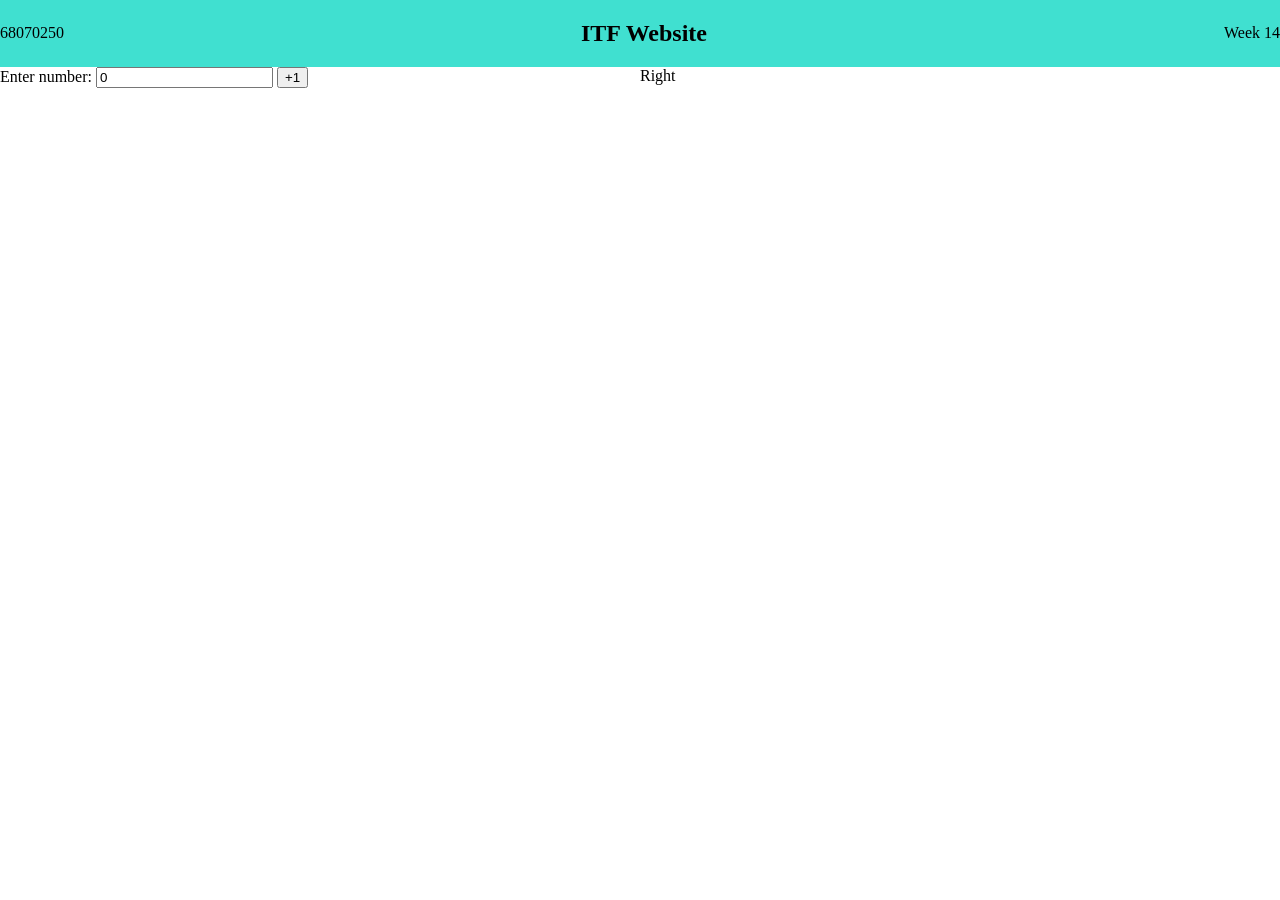
==== index.html @ 5cdeaf4a "add file just add file" ====
<!DOCTYPE html>
<html lang="en">
<head>
    <meta charset="UTF-8">
    <meta name="viewport" content="width=device-width, initial-scale=1.0">
    <title>Document</title>
    <link rel = "stylesheet" href = "styles.css">
</head>
<body>
    <nav>
        <p>68070250</p>
        <h2>ITF Website</h2>
        <p2>Week 14</p2>
    </nav>
    <div class = "container">
        <div>
            Enter number: <input type = "number" id = "my_input" value = 0>
            <button onclick = "add()"> +1</button>
        </div>
        <div>
            Right
        </div>
    </div>
    <script src = "script.js"></script>
</body>
</html>
---- styles.css ----
nav {
    background-color: turquoise;
    display: flex;
    justify-content: space-between;
    align-items: center;
    
}

body {
    margin: 0;
}

.container {
    display: grid;
    grid-template-columns: 50% 50%;
}
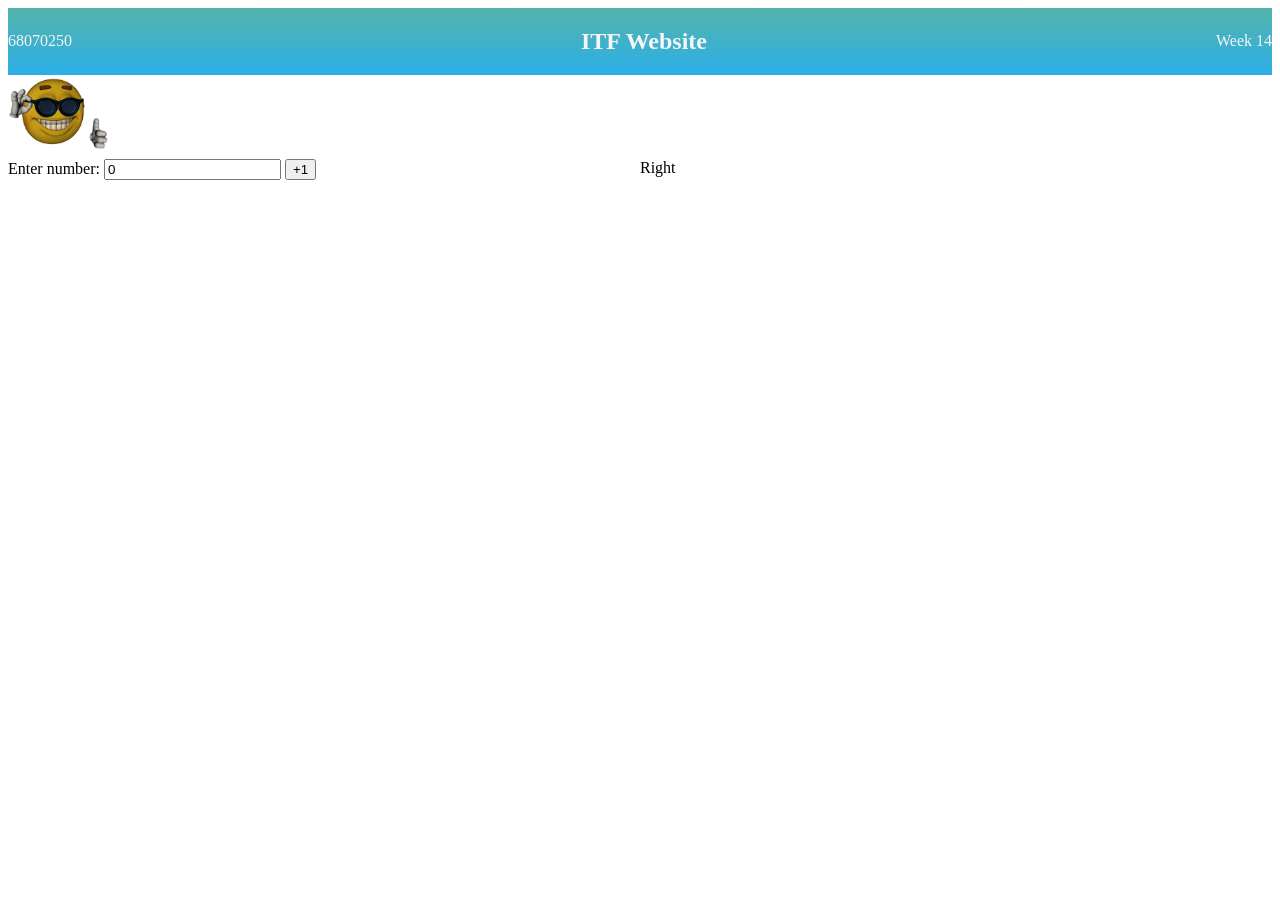
==== commit 9f76da64: "update some img" ====
--- a/index.html
+++ b/index.html
@@ -9,9 +9,10 @@
 <body>
     <nav>
         <p>68070250</p>
-        <h2>ITF Website</h2>
-        <p2>Week 14</p2>
+        <h1>ITF Website</h1>
+        <p>Week 14</p>
     </nav>
+    <img src = "yeyemoji.png" alt = "thumbemoji" width = "100" height = "80">
     <div class = "container">
         <div>
             Enter number: <input type = "number" id = "my_input" value = 0>
--- a/styles.css
+++ b/styles.css
@@ -1,13 +1,16 @@
 nav {
-    background-color: turquoise;
+    background-image: linear-gradient(to bottom, #55b3ab, rgb(43, 175, 232));
     display: flex;
     justify-content: space-between;
     align-items: center;
-    
+}
+
+p,  h1 {
+    color:whitesmoke;
 }
 
 body {
-    margin: 0;
+
 }
 
 .container {
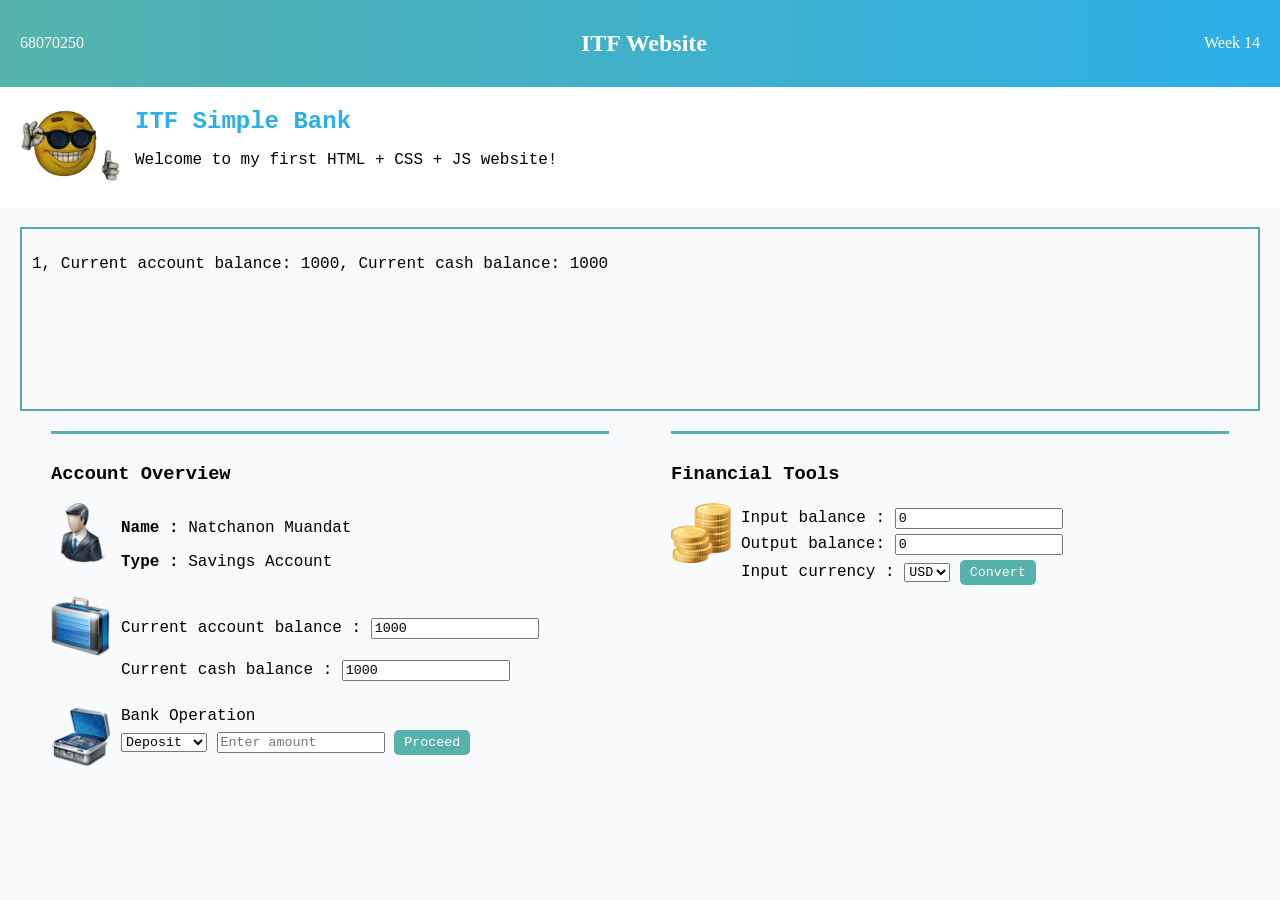
==== commit 3a78df7e: "itf html com" ====
--- a/index.html
+++ b/index.html
@@ -3,8 +3,8 @@
 <head>
     <meta charset="UTF-8">
     <meta name="viewport" content="width=device-width, initial-scale=1.0">
-    <title>Document</title>
-    <link rel = "stylesheet" href = "styles.css">
+    <title>ITF Simple Bank</title>
+    <link rel="stylesheet" href="styles.css">
 </head>
 <body>
     <nav>
@@ -12,16 +12,77 @@
         <h1>ITF Website</h1>
         <p>Week 14</p>
     </nav>
-    <img src = "yeyemoji.png" alt = "thumbemoji" width = "100" height = "80">
-    <div class = "container">
-        <div>
-            Enter number: <input type = "number" id = "my_input" value = 0>
-            <button onclick = "add()"> +1</button>
+
+    <header class="header-flex">
+        <img src="yeyemoji.png" alt="emoji" width="100" height="80">
+        <div class="header-text">
+            <h2>ITF Simple Bank</h2>
+            <p>Welcome to my first HTML + CSS + JS website!</p>
         </div>
-        <div>
-            Right
-        </div>
-    </div>
-    <script src = "script.js"></script>
+    </header>
+
+    <section class="output-box">
+        <p id="log">1, Current account balance: 1000, Current cash balance: 1000</p>
+    </section>
+
+    <main>
+        <section class="account">
+            <h3>Account Overview</h3>
+
+            <div class="info">
+                <img src="freeimage/user.png" alt="user" width="60">
+                <div>
+                    <p><b>Name :</b> Natchanon Muandat </p>
+                    <p><b>Type :</b> Savings Account</p>
+                </div>
+            </div>
+
+            <div class="balance">
+                <img src="freeimage/briefcase.png" alt="balance" width="60">
+                <div>
+                    <p>Current account balance : 
+                        <input type="number" id="accountBalance" value="1000">
+                    </p>
+                    <p>Current cash balance :
+                        <input type="number" id="cashBalance" value="1000">
+                    </p>
+                </div>
+            </div>
+
+            <div class="operation">
+                <img src="freeimage/toolbox.png" alt="atm" width="60">
+                <div>
+                    <label for="operation">Bank Operation</label><br>
+                    <select id="operation">
+                        <option value="deposit">Deposit</option>
+                        <option value="withdraw">Withdraw</option>
+                    </select>
+                    <input type="number" id="amount" placeholder="Enter amount">
+                    <button onclick="proceed()">Proceed</button>
+                </div>
+            </div>
+        </section>
+
+        <section class="tools">
+            <h3>Financial Tools</h3>
+            <div class="converter">
+                <img src="freeimage/coins.png" alt="coins" width="60">
+                <div>
+                    <label>Input balance :</label>
+                    <input type="number" id="inputCurrency" value="0"><br>
+                    <label>Output balance:</label>
+                    <input type="number" id="outputCurrency" value="0"><br>
+                    <label>Input currency :</label>
+                    <select id="currencyType">
+                        <option value="USD">USD</option>
+                        <option value="THB">THB</option>
+                    </select>
+                    <button onclick="convertCurrency()">Convert</button>
+                </div>
+            </div>
+        </section>
+    </main>
+
+    <script src="script.js"></script>
 </body>
-</html>+</html>
--- a/styles.css
+++ b/styles.css
@@ -1,19 +1,87 @@
+body {
+    font-family: 'Courier New', Courier, monospace;
+    margin: 0;
+    background-color: #f9fafc;
+}
+
 nav {
-    background-image: linear-gradient(to bottom, #55b3ab, rgb(43, 175, 232));
+    font-family: 'Times New Roman', Times, serif;
+    background-image: linear-gradient(to right, #55b3ab, #2bafe8);
     display: flex;
     justify-content: space-between;
     align-items: center;
+    padding: 10px 20px;
+    color: #ffffff;
 }
 
-p,  h1 {
-    color:whitesmoke;
+.header-flex {
+    display: flex;
+    align-items: center;
+    gap: 15px;
+    background-color: #ffffff;
+    padding: 20px;
 }
 
-body {
-
+.header-text h2 {
+    margin: 0;
+    color: #2bafe8;
 }
 
-.container {
-    display: grid;
-    grid-template-columns: 50% 50%;
-}+.output-box {
+    border: 2px solid #55a8b3;
+    margin: 20px;
+    padding: 10px;
+    height: 160px;
+    background: #f9f9f9;
+    overflow-y: auto;
+}
+
+main {
+    display: flex;
+    justify-content: space-around;
+    margin: 20px;
+}
+
+section.account, section.tools {
+    border-top: 3px solid #55b3ab;
+    padding-top: 10px;
+    width: 45%;
+}
+
+.info, .balance, .operation, .converter, .feedback {
+    display: flex;
+    align-items: flex-start;
+    gap: 10px;
+    margin-top: 10px;
+}
+
+.feedback {
+    flex-direction: column;
+    background-color: #eef7ff;
+    padding: 10px;
+    border-radius: 8px;
+}
+
+textarea {
+    width: 100%;
+    height: 80px;
+    resize: none;
+}
+
+input, select, button {
+    margin-top: 5px;
+    font-family: inherit;
+}
+
+button {
+    background-color: #55b3ab;
+    color: white;
+    border: none;
+    padding: 5px 10px;
+    cursor: pointer;
+    border-radius: 5px;
+}
+
+button:hover {
+    background-color: #125150;
+}
